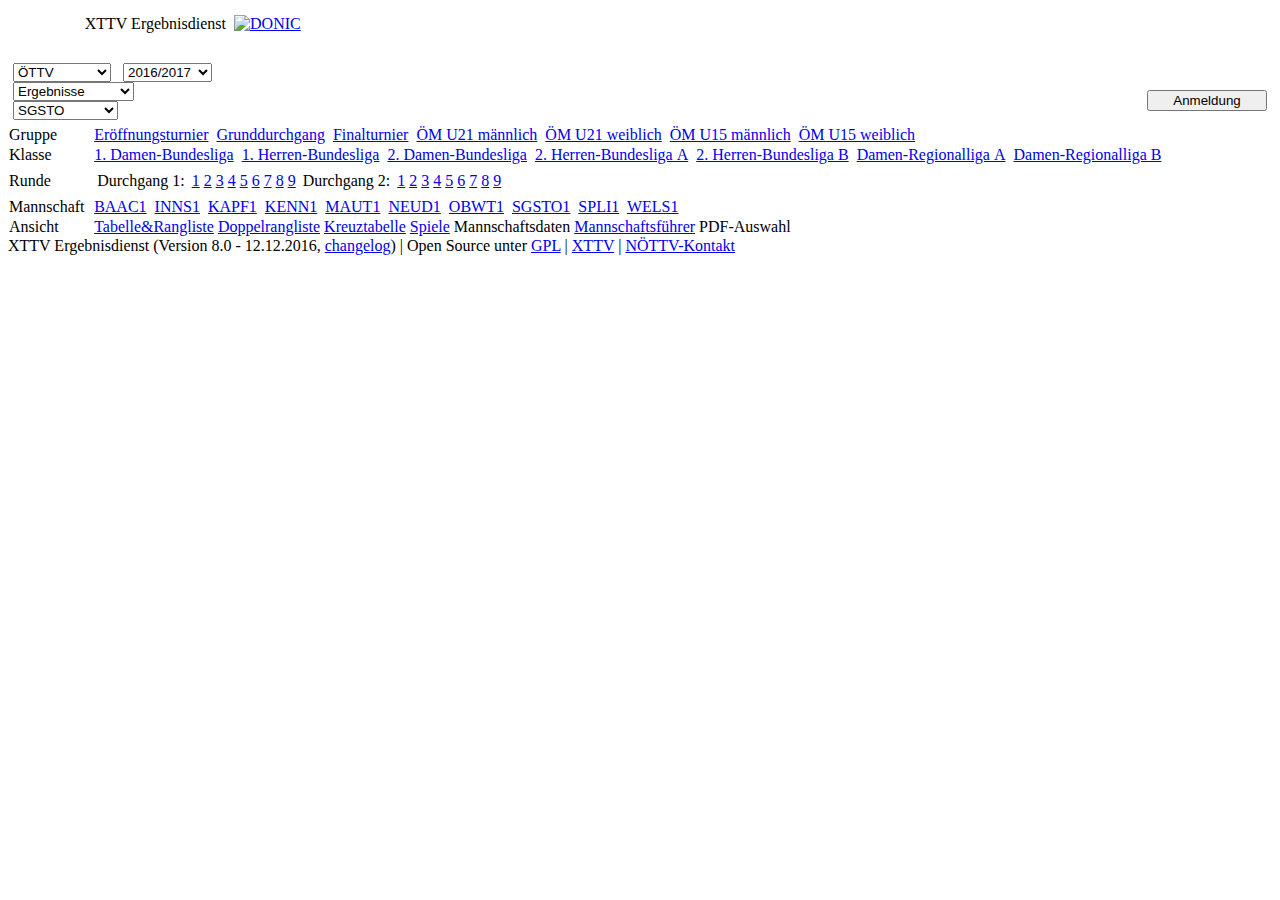
==== anzeigeseite/livescore.html @ 9f34129b "rename index to livescore" ====
<!DOCTYPE html>
<html>
  <head>
    <title>LiveScore</title>
    <link rel="stylesheet" href="http://xttv.oettv.info/css/ed_style.css" media="screen" type="text/css">
  </head>
  <body>
    <div id="header">
    	<table class="header">
    		<tbody><tr valign="middle">
    			<td style="border-style:none; margin:0; padding:0px;" width="25%" align="left"><a class="img" href="http://www.oettv.org"><img src="http://xttv.oettv.info/pic/oettv_logo.jpg" border="0" style="margin:5px; margin-left:0px" height="71" alt=""></a></td>
    			<td style="border-style:none" width="50%" align="center">
    				<span class="headerTitle">XTTV Ergebnisdienst</span><br>
    				<span class="headerSubTitle"><noscript>&lt;br /&gt;&lt;b&gt;F&uuml;r eine vollst&auml;ndige Funktionsweise und eine optimale Darstellung muss Javascript aktiviert werden.&lt;/b&gt;</noscript></span>
    			</td>
    			<td style="border-style:none; margin:0; padding:0px;" width="25%" align="right"><a class="img" href="http://www.ttbundesliga.at" target="_blank"> <img src="http://xttv.oettv.info/pic/oettv_sponsor_logo.png" border="0" style="margin:5px; margin-right:0;" height="71" alt="DONIC"></a></td>
    		</tr>
    	 </tbody>
      </table>
  	</div>
    <div id="subheader">
      <table width="100%" border="0" cellpadding="0" cellspacing="0">
        <tbody>
          <tr class="subheader">
            <td style="border-style:none; padding:5px;" align="left">
              <div class="subheader-left">
                <a href=""><img src="http://xttv.oettv.info/pic/home.gif" align="middle" border="0" alt=""></a>
              </div>
              <div class="subheader-left">
                <select name="oid" onchange="this.form.submit()">
                  <option value="189">BTTV</option>
                  <option value="190">KTTV</option>
                  <option value="188">N&Ouml;TTV</option>
                  <option value="191">O&Ouml;TTV</option>
                  <option value="193">STTTV</option>
                  <option value="192">STTV</option>
                  <option value="194">TTTV</option>
                  <option value="195">VTTV</option>
                  <option value="196">WTTV</option>
                  <option value="133" selected="selected">&Ouml;TTV</option>
                  <option value="268">Superleague</option>
                  <option value="862">Intercup</option>
                </select>
                <noscript>&lt;br /&gt;</noscript>
                &nbsp;
                <select name="sjid" onchange="this.form.submit()">
                  <option value="17">2017/2018&nbsp;</option>
                  <option value="16" selected="selected">2016/2017&nbsp;</option>
                  <option value="15">2015/2016&nbsp;</option>
                  <option value="14">2014/2015&nbsp;</option>
                  <option value="13">2013/2014&nbsp;</option>
                  <option value="12">2012/2013&nbsp;</option>
                  <option value="11">2011/2012&nbsp;</option>
                  <option value="10">2010/2011&nbsp;</option>
                  <option value="1">2009/2010&nbsp;</option>
                  <option value="2">2008/2009&nbsp;</option>
                </select>
              </div>
              <div class="subheader-left">
                <select name="do" onchange="this.form.submit()">
                  <option value="">Ergebnisse</option>
                  <option value="vereinstermine">Vereinstermine&nbsp;</option>
                  <option value="spielersuche">Spielersuche</option>
                  <option value="spielereinsatz">Spielereins&auml;tze</option>
                  <option value="benachrichtigung">E-Mail-Nachricht</option>
                </select>
                <input name="oid" type="hidden" value="188">
                <input name="sjid" type="hidden" value="16">
                <input name="vid" type="hidden" value="1064">
                <input name="bwid" type="hidden" value="">
              </div>
              <div class="subheader-left">
                <input name="meid" type="hidden" value="197800">
                <select name="highVid" onchange="this.form.submit()">
                  <option value="">[hervorheben]</option>
                  <option value="9">BAAC&nbsp;</option>
                  <option value="144">INNS&nbsp;</option>
                  <option value="145">KAPF&nbsp;</option>
                  <option value="146">KENN&nbsp;</option>
                  <option value="155">MAUT&nbsp;</option>
                  <option value="68">NEUD&nbsp;</option>
                  <option value="156">OBWT&nbsp;</option>
                  <option value="1064" selected="selected">SGSTO&nbsp;</option>
                  <option value="1065">SPLI&nbsp;</option>
                  <option value="169">WELS&nbsp;</option>
                </select>
              </div>
            </td>
            <td style="border-style:none; padding:5px;" align="right">
              <div class="subheader-right">
                <a href="http://xttv.oettv.info/public/Anleitung_XTTV-Ergebnisdienst.pdf" target="_blank"><img src="http://xttv.oettv.info/pic/hilfe.gif" align="middle" border="0" alt=""></a>
              </div>
              <div class="subheader-right">
                <a class="img" href="/ed/index.php?lang=de&amp;oid=188&amp;highVid=1064"><img src="http://xttv.oettv.info/pic/sprache_de.gif" align="middle" border="0" alt=""></a>
                <a class="img" href="/ed/index.php?lang=en&amp;oid=188&amp;highVid=1064"><img src="http://xttv.oettv.info/pic/sprache_en.gif" align="middle" border="0" alt=""></a>
              </div>
              <div class="subheader-right">
                <input type="button" style="width:120px;" value="Anmeldung" name="dummy" onclick="">
              </div>
            </td>
          </tr>
        </tbody>
      </table>
    </div>
    <div id="uebersicht">
      <table width="100%" cellspacing="0">
        <tr>
          <td class="oben">Gruppe</td>
          <td>
            <a href="/ed/index.php?uegID=680&amp;highVid=1064">Er&ouml;ffnungsturnier</a>&nbsp;
            <a href="/ed/index.php?uegID=681&amp;highVid=1064" class="selected">Grunddurchgang</a>&nbsp;
            <a href="/ed/index.php?uegID=682&amp;highVid=1064">Finalturnier</a>&nbsp;
            <a href="/ed/index.php?uegID=731&amp;highVid=1064">&Ouml;M&nbsp;U21&nbsp;m&auml;nnlich</a>&nbsp;
            <a href="/ed/index.php?uegID=732&amp;highVid=1064">&Ouml;M&nbsp;U21&nbsp;weiblich</a>&nbsp;
            <a href="/ed/index.php?uegID=733&amp;highVid=1064">&Ouml;M&nbsp;U15&nbsp;m&auml;nnlich</a>&nbsp;
            <a href="/ed/index.php?uegID=734&amp;highVid=1064">&Ouml;M&nbsp;U15&nbsp;weiblich</a>&nbsp;
          </td>
        </tr>
        <tr>
          <td class="oben">Klasse</td>
          <td>
            <a href="/ed/index.php?lid=3573&highVid=1064">1.&nbsp;Damen-Bundesliga</a>&nbsp;
            <a href="/ed/index.php?lid=3570&meid=197800&highVid=1064" class="selected">1.&nbsp;Herren-Bundesliga</a>&nbsp;
            <a href="/ed/index.php?lid=3574&highVid=1064">2.&nbsp;Damen-Bundesliga</a>&nbsp;
            <a href="/ed/index.php?lid=3571&highVid=1064">2.&nbsp;Herren-Bundesliga&nbsp;A</a>&nbsp;
            <a href="/ed/index.php?lid=3572&highVid=1064">2.&nbsp;Herren-Bundesliga&nbsp;B</a>&nbsp;
            <a href="/ed/index.php?lid=3684&highVid=1064">Damen-Regionalliga&nbsp;A</a>&nbsp;
            <a href="/ed/index.php?lid=3685&highVid=1064">Damen-Regionalliga&nbsp;B</a>&nbsp;
          </td>
        </tr>
        <tr>
          <td class="oben">Runde</td>
          <td>
            <table>
              <tr>
                <td class="rundennummern">Durchgang 1:</td>
                <td class="rundennummern">
                  <table>
                    <tr>
                      <td title="05.09.2016" class="rundennummern"><a href="/ed/index.php?do=spiele&lid=3570&amp;sprdg=1&amp;sprnr=1&amp;highVid=1064">1</a></td>
                      <td title="19.09.2016" class="rundennummern"><a href="/ed/index.php?do=spiele&lid=3570&amp;sprdg=1&amp;sprnr=2&amp;highVid=1064">2</a></td>
                      <td title="26.09.2016" class="rundennummern"><a href="/ed/index.php?do=spiele&lid=3570&amp;sprdg=1&amp;sprnr=3&amp;highVid=1064">3</a></td>
                      <td title="03.10.2016" class="rundennummern"><a href="/ed/index.php?do=spiele&lid=3570&amp;sprdg=1&amp;sprnr=4&amp;highVid=1064">4</a></td>
                      <td title="10.10.2016" class="rundennummern"><a href="/ed/index.php?do=spiele&lid=3570&amp;sprdg=1&amp;sprnr=5&amp;highVid=1064">5</a></td>
                      <td title="24.10.2016" class="rundennummern"><a href="/ed/index.php?do=spiele&lid=3570&amp;sprdg=1&amp;sprnr=6&amp;highVid=1064">6</a></td>
                      <td title="07.11.2016" class="rundennummern"><a href="/ed/index.php?do=spiele&lid=3570&amp;sprdg=1&amp;sprnr=7&amp;highVid=1064">7</a></td>
                      <td title="21.11.2016" class="rundennummern"><a href="/ed/index.php?do=spiele&lid=3570&amp;sprdg=1&amp;sprnr=8&amp;highVid=1064">8</a></td>
                      <td title="28.11.2016" class="rundennummern"><a href="/ed/index.php?do=spiele&lid=3570&amp;sprdg=1&amp;sprnr=9&amp;highVid=1064">9</a></td>
                    </tr>
                  </table>
                </td>
                <td class="rundennummern">Durchgang 2:</td>
                <td class="rundennummern">
                  <table>
                    <tr>
                      <td title="09.01.2017" class="rundennummern"><a href="/ed/index.php?do=spiele&lid=3570&amp;sprdg=2&amp;sprnr=1&amp;highVid=1064">1</a></td>
                      <td title="13.02.2017" class="rundennummern"><a href="/ed/index.php?do=spiele&lid=3570&amp;sprdg=2&amp;sprnr=2&amp;highVid=1064">2</a></td>
                      <td title="20.02.2017" class="rundennummern"><a href="/ed/index.php?do=spiele&lid=3570&amp;sprdg=2&amp;sprnr=3&amp;highVid=1064">3</a></td>
                      <td title="27.02.2017" class="rundennummern"><a href="/ed/index.php?do=spiele&lid=3570&amp;sprdg=2&amp;sprnr=4&amp;highVid=1064">4</a></td>
                      <td title="13.03.2017" class="rundennummern"><a href="/ed/index.php?do=spiele&lid=3570&amp;sprdg=2&amp;sprnr=5&amp;highVid=1064">5</a></td>
                      <td title="20.03.2017" class="rundennummern"><a href="/ed/index.php?do=spiele&lid=3570&amp;sprdg=2&amp;sprnr=6&amp;highVid=1064" class="selected">6</a></td>
                      <td title="03.04.2017" class="rundennummern"><a href="/ed/index.php?do=spiele&lid=3570&amp;sprdg=2&amp;sprnr=7&amp;highVid=1064">7</a></td>
                      <td title="10.04.2017" class="rundennummern"><a href="/ed/index.php?do=spiele&lid=3570&amp;sprdg=2&amp;sprnr=8&amp;highVid=1064">8</a></td>
                      <td title="01.05.2017" class="rundennummern"><a href="/ed/index.php?do=spiele&lid=3570&amp;sprdg=2&amp;sprnr=9&amp;highVid=1064">9</a></td>
                    </tr>
                  </table>
                </td>
              </tr>
            </table>
          </td>
        </tr>
        <tr>
          <td class="oben">Mannschaft</td>
          <td>
            <a href="/ed/index.php?tid=23550&amp;highVid=1064&do=spiele" title="BADENER AC-TT"><span>BAAC1</span></a>&nbsp;
            <a href="/ed/index.php?tid=23542&amp;highVid=1064&do=spiele" title="Turnerschaft Innsbruck"><span>INNS1</span></a>&nbsp;
            <a href="/ed/index.php?tid=23411&amp;highVid=1064&do=spiele" title="KSV HiWay Grill Kapfenberg"><span>KAPF1</span></a>&nbsp;
            <a href="/ed/index.php?tid=23415&amp;highVid=1064&do=spiele" title="UTTC Raiffeisen Kennelbach"><span>KENN1</span></a>&nbsp;
            <a href="/ed/index.php?tid=23561&amp;highVid=1064&do=spiele" title="ASK&Ouml; Glas Wiesbauer Mauthausen"><span>MAUT1</span></a>&nbsp;
            <a href="/ed/index.php?tid=23500&amp;highVid=1064&do=spiele" title="TTV Wr. Neudorf 1947"><span>NEUD1</span></a>&nbsp;
            <a href="/ed/index.php?tid=23555&amp;highVid=1064&do=spiele" title="UTTC Oberwart"><span>OBWT1</span></a>&nbsp;
            <a href="/ed/index.php?tid=23364&amp;highVid=1064&do=spiele" title="SG TTSC Stockerau + UTTC Stockerau"><span class="highlight">SGSTO1</span></a>&nbsp;
            <a href="/ed/index.php?tid=23156&amp;highVid=1064&do=spiele" title="SP Linz AG-Froschberg + DSG/Union Waldegg Linz"><span>SPLI1</span></a>&nbsp;
            <a href="/ed/index.php?tid=23558&amp;highVid=1064&do=spiele" title="SPG WALTER Wels"><span>WELS1</span></a>&nbsp;
          </td>
        </tr>
        <tr><td class="oben">Ansicht</td>
          <td>
            <a href="/ed/index.php?lid=3570&amp;highVid=1064">Tabelle&Rangliste</a>
            <a href="/ed/index.php?lid=3570&amp;highVid=1064&amp;amp;do=doppel">Doppelrangliste</a>
            <a href="/ed/index.php?lid=3570&amp;highVid=1064&amp;do=kreuz">Kreuztabelle</a>
            <a href="/ed/index.php?highVid=1064&amp;do=spiele&amp;zeit=currentDate&amp;lid=3570">Spiele</a>
            Mannschaftsdaten <a href="/ed/index.php?lid=3570&amp;highVid=1064&amp;do=msf">Mannschaftsf&uuml;hrer</a>
            PDF-Auswahl
          </td>
        </tr>
      </table>
    </div>
    <div id="siteInfo">
      XTTV Ergebnisdienst (Version 8.0 - 12.12.2016, <a href="http://xttv.oettv.info/ed/changelog.txt" target="_blank">changelog</a>)	<span class="noPrint">| Open Source unter <a href="http://www.gnu.de/documents/gpl-3.0.de.html" target="_blank">GPL</a> | <a href="http://xttv.oettv.info" target="_blank">XTTV</a> | <a href="mailto:muba@noettv.info">N&Ouml;TTV-Kontakt</a></span>
    </div>
  </body>
</html>
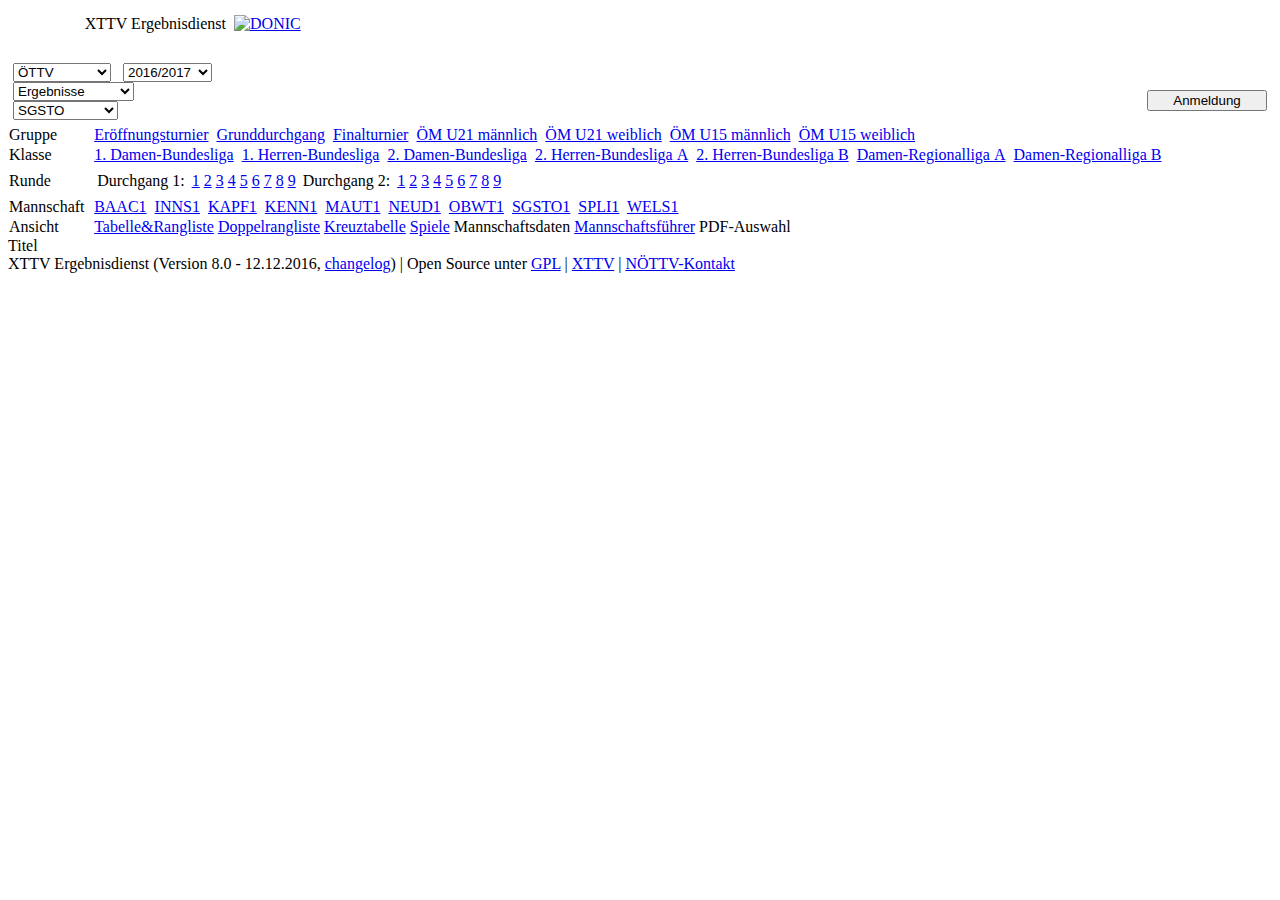
==== commit 221a135d: "add title and section for livescore #10" ====
--- a/anzeigeseite/livescore.html
+++ b/anzeigeseite/livescore.html
@@ -3,6 +3,7 @@
   <head>
     <title>LiveScore</title>
     <link rel="stylesheet" href="http://xttv.oettv.info/css/ed_style.css" media="screen" type="text/css">
+    <link rel="stylesheet" href="/css/custom.css" type="text/css" />
   </head>
   <body>
     <div id="header">
@@ -196,6 +197,9 @@
         </tr>
       </table>
     </div>
+    <div id="spb-titel">Titel</div>
+    <div id="livescore">
+    </div>
     <div id="siteInfo">
       XTTV Ergebnisdienst (Version 8.0 - 12.12.2016, <a href="http://xttv.oettv.info/ed/changelog.txt" target="_blank">changelog</a>)	<span class="noPrint">| Open Source unter <a href="http://www.gnu.de/documents/gpl-3.0.de.html" target="_blank">GPL</a> | <a href="http://xttv.oettv.info" target="_blank">XTTV</a> | <a href="mailto:muba@noettv.info">N&Ouml;TTV-Kontakt</a></span>
     </div>
